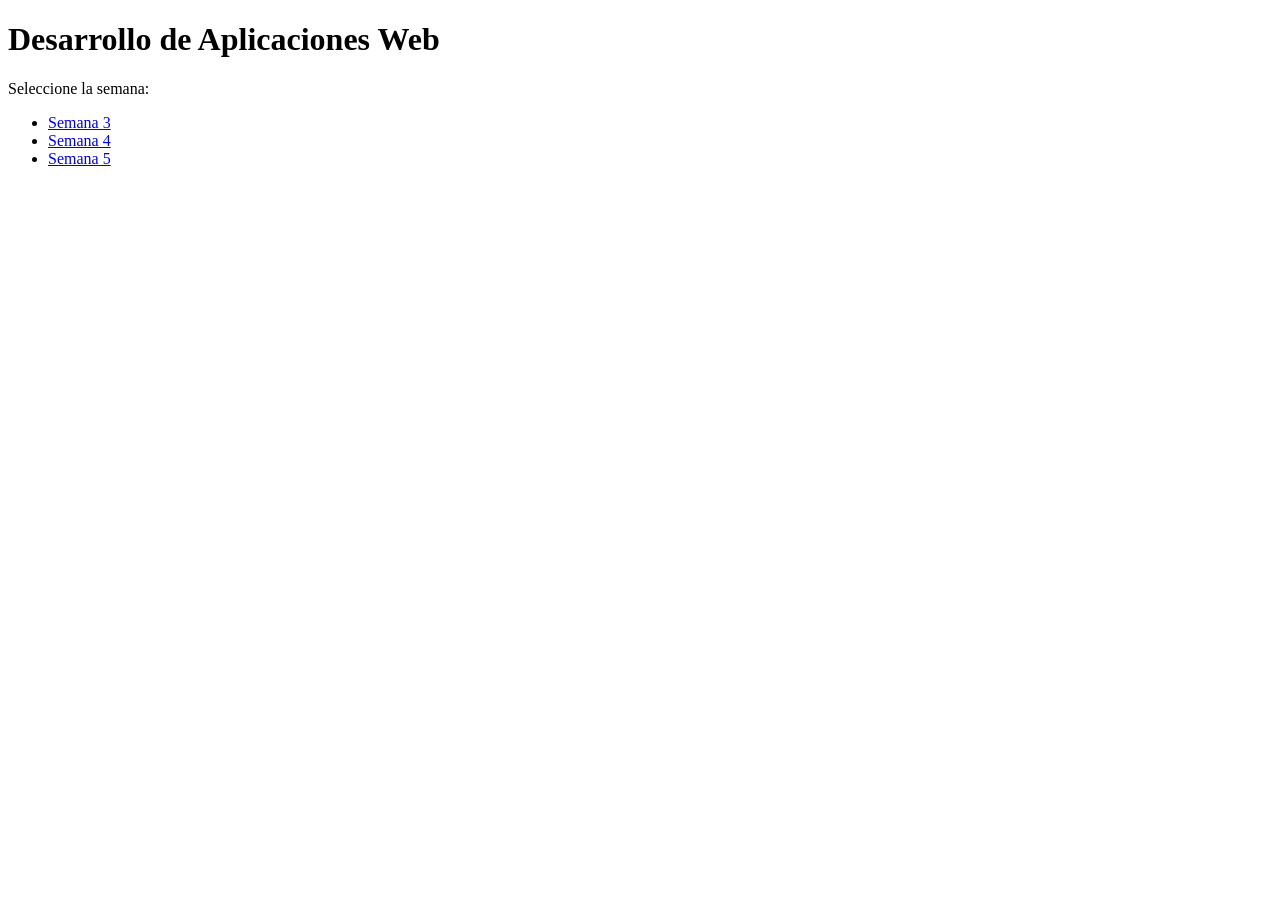
==== index.html @ 9e8c0ac6 "raiz principal" ====
<!DOCTYPE html>
<html lang="es">
<head>
    <meta charset="UTF-8">
    <title>Desarrollo de Aplicaciones Web</title>
</head>
<body>

    <h1>Desarrollo de Aplicaciones Web</h1>
    <p>Seleccione la semana:</p>

    <ul>
        <li><a href="Semana3/index.html">Semana 3</a></li>
        <li><a href="Semana4/index.html">Semana 4</a></li>
        <li><a href="Semana5/index.html">Semana 5</a></li>
    </ul>

</body>
</html>
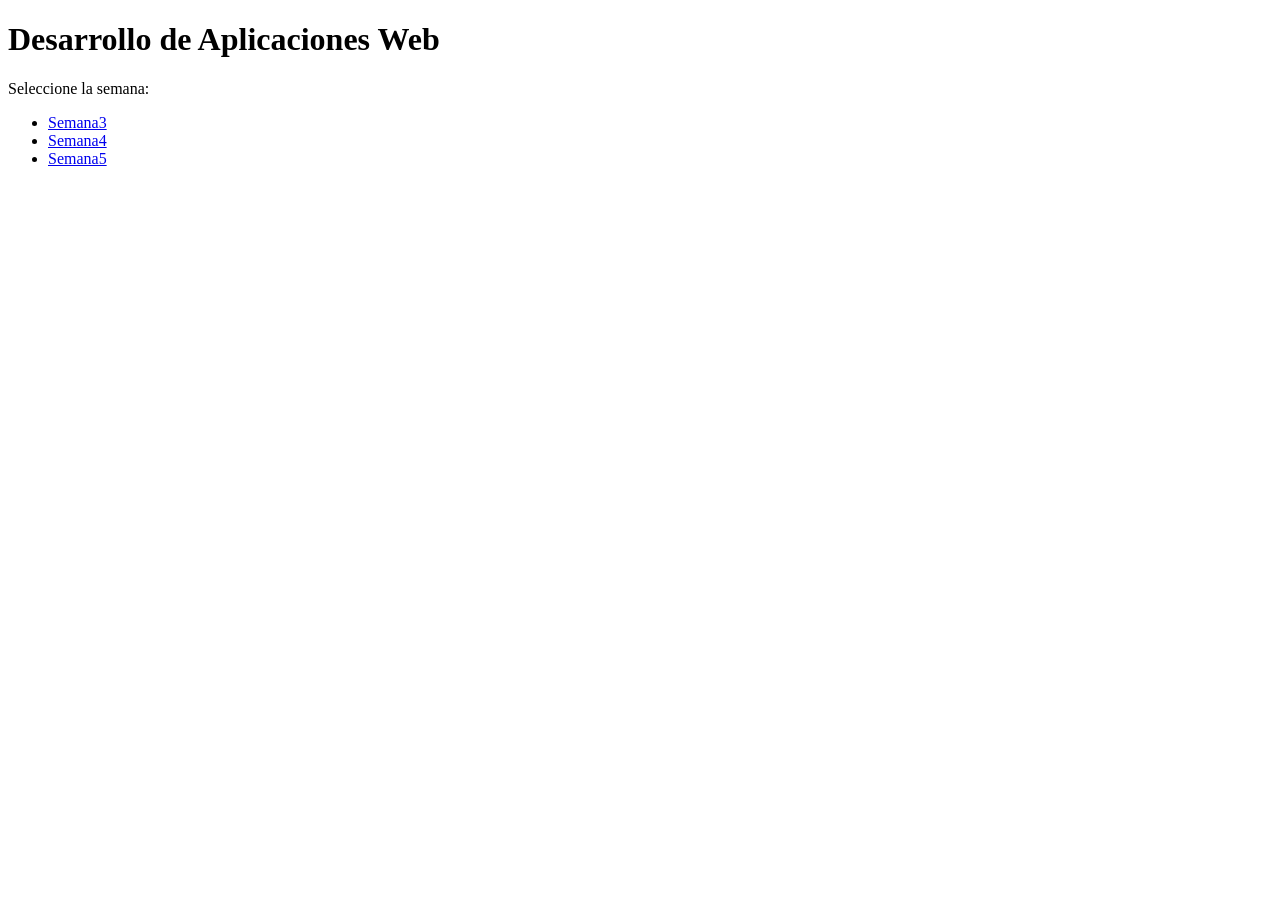
==== commit 692a0d1c: "correccion" ====
--- a/index.html
+++ b/index.html
@@ -10,9 +10,9 @@
     <p>Seleccione la semana:</p>
 
     <ul>
-        <li><a href="Semana3/index.html">Semana 3</a></li>
-        <li><a href="Semana4/index.html">Semana 4</a></li>
-        <li><a href="Semana5/index.html">Semana 5</a></li>
+        <li><a href="Semana3/index.html">Semana3</a></li>
+        <li><a href="Semana4/index.html">Semana4</a></li>
+        <li><a href="Semana5/index.html">Semana5</a></li>
     </ul>
 
 </body>
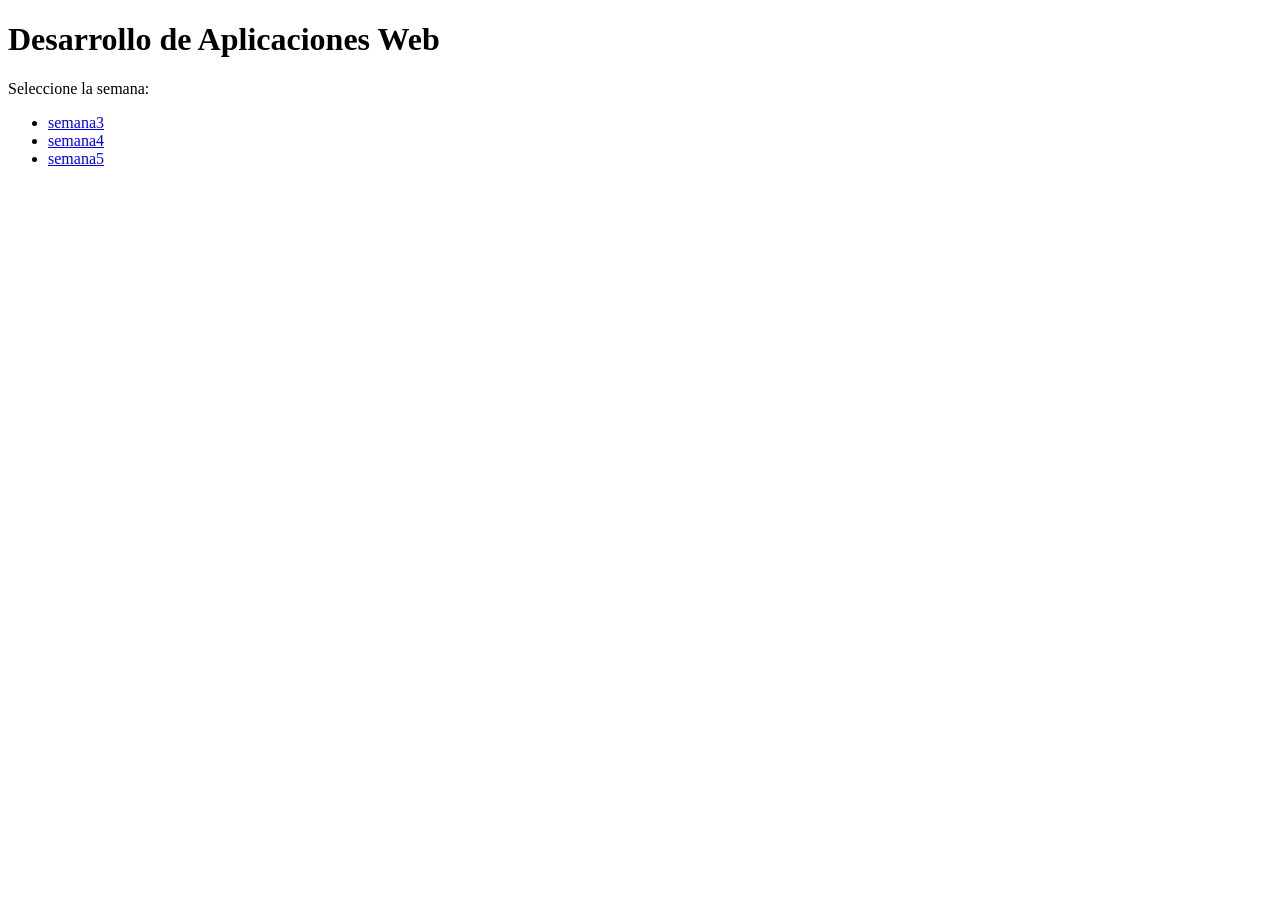
==== commit c384c630: "version 1" ====
--- a/index.html
+++ b/index.html
@@ -10,9 +10,9 @@
     <p>Seleccione la semana:</p>
 
     <ul>
-        <li><a href="Semana3/index.html">Semana3</a></li>
-        <li><a href="Semana4/index.html">Semana4</a></li>
-        <li><a href="Semana5/index.html">Semana5</a></li>
+        <li><a href="semana3/index.html">semana3</a></li>
+        <li><a href="semana4/index.html">semana4</a></li>
+        <li><a href="semana5/index.html">semana5</a></li>
     </ul>
 
 </body>
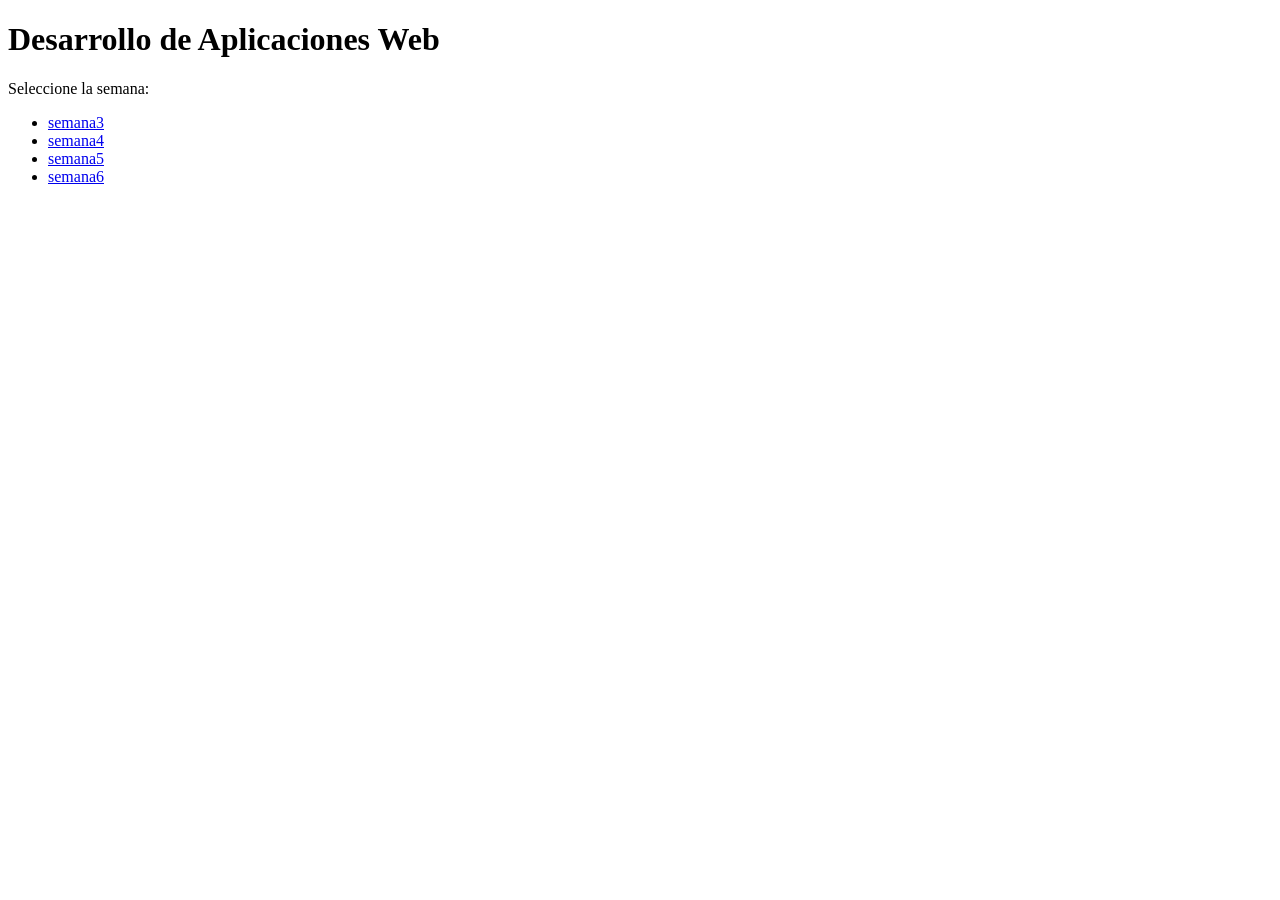
==== commit 23ad79b8: "version 1" ====
--- a/index.html
+++ b/index.html
@@ -13,6 +13,7 @@
         <li><a href="semana3/index.html">semana3</a></li>
         <li><a href="semana4/index.html">semana4</a></li>
         <li><a href="semana5/index.html">semana5</a></li>
+        <li><a href="semana6/index.html">semana6</a></li>
     </ul>
 
 </body>
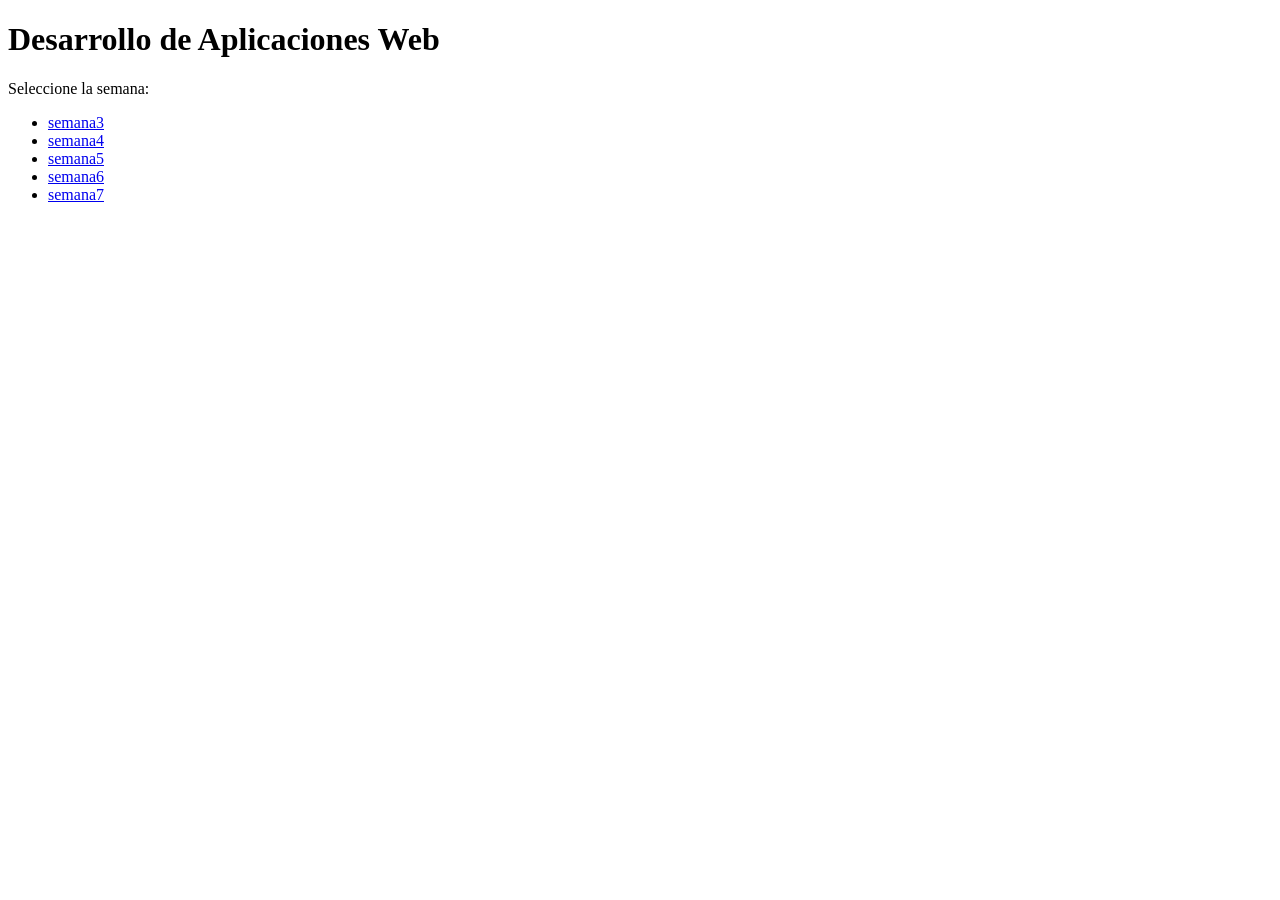
==== commit 03b4eeb5: "correcion en la pantalla" ====
--- a/index.html
+++ b/index.html
@@ -14,6 +14,7 @@
         <li><a href="semana4/index.html">semana4</a></li>
         <li><a href="semana5/index.html">semana5</a></li>
         <li><a href="semana6/index.html">semana6</a></li>
+        <li><a href="semana7/index.html">semana7</a></li>
     </ul>
 
 </body>
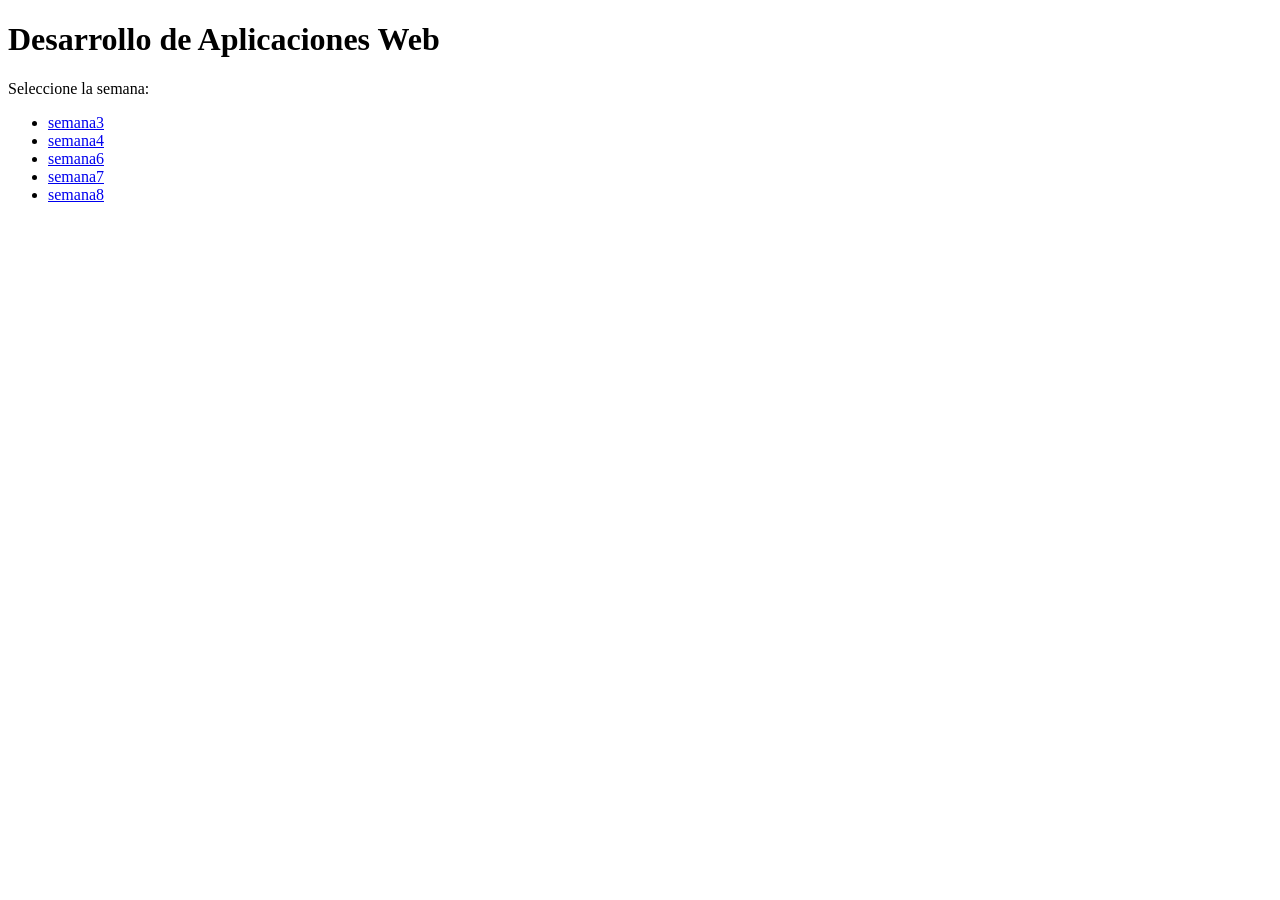
==== commit ca797f2f: "primera version" ====
--- a/index.html
+++ b/index.html
@@ -12,9 +12,9 @@
     <ul>
         <li><a href="semana3/index.html">semana3</a></li>
         <li><a href="semana4/index.html">semana4</a></li>
-        <li><a href="semana5/index.html">semana5</a></li>
         <li><a href="semana6/index.html">semana6</a></li>
         <li><a href="semana7/index.html">semana7</a></li>
+        <li><a href="semana8/index.html">semana8</a></li>
     </ul>
 
 </body>
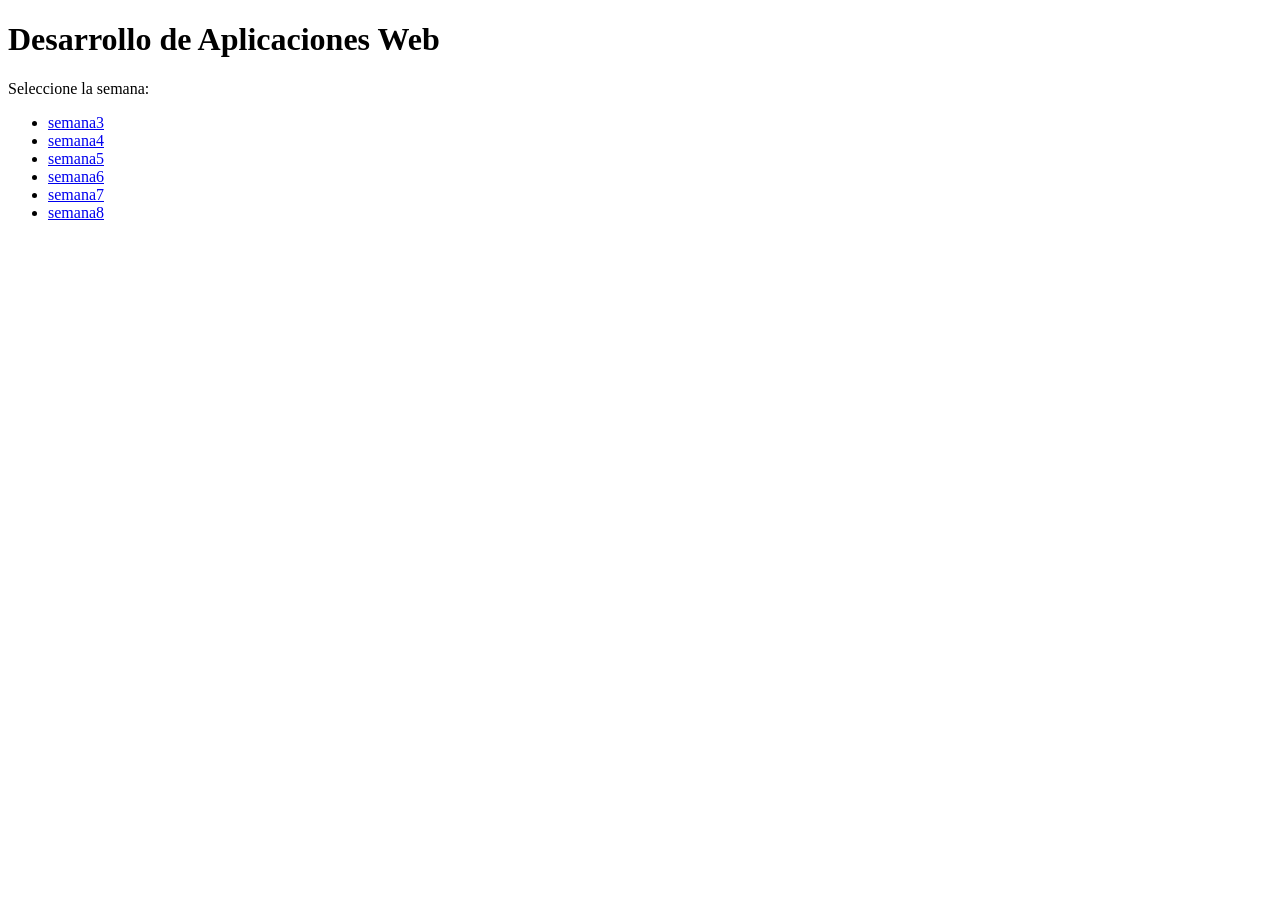
==== commit 4535ec3d: "correccion" ====
--- a/index.html
+++ b/index.html
@@ -12,6 +12,7 @@
     <ul>
         <li><a href="semana3/index.html">semana3</a></li>
         <li><a href="semana4/index.html">semana4</a></li>
+        <li><a href="semana5/index.html">semana5</a></li>
         <li><a href="semana6/index.html">semana6</a></li>
         <li><a href="semana7/index.html">semana7</a></li>
         <li><a href="semana8/index.html">semana8</a></li>
